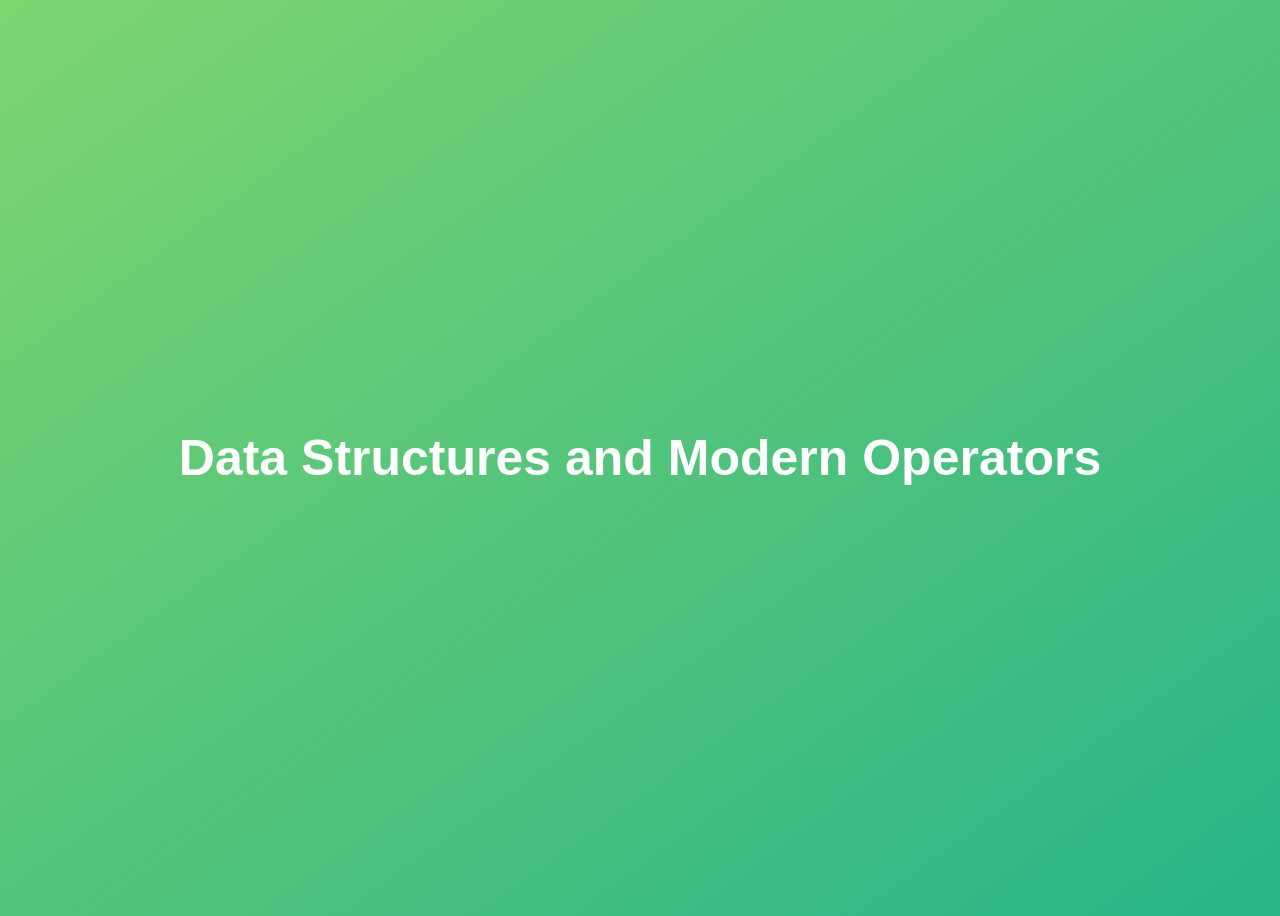
==== Data-Structures/index.html @ dd5cb887 "Added Logical Operators" ====
<!DOCTYPE html>
<html lang="en">
  <head>
    <meta charset="UTF-8" />
    <meta name="viewport" content="width=device-width, initial-scale=1.0" />
    <meta http-equiv="X-UA-Compatible" content="ie=edge" />
    <title>Data Structures and Modern Operators</title>
    <style>
      body {
        height: 100vh;
        display: flex;
        align-items: center;
        background: linear-gradient(to top left, #28b487, #7dd56f);
      }
      h1 {
        font-family: sans-serif;
        font-size: 50px;
        line-height: 1.3;
        width: 100%;
        padding: 30px;
        text-align: center;
        color: white;
      }
      button {
        width: 50px;
        height: 20px;
        margin: 10px;
      }
      textarea {
        width: 300px;
        height: 100px;
      }
    </style>
  </head>
  <body>
    <h1>Data Structures and Modern Operators</h1>
    <!-- <script src="1_destructuring_arrays.js"></script> -->
    <!-- <script src="2_destructuring_objects.js"></script> -->
    <!-- <script src="3_spread_operator.js"></script> -->
    <!-- <script src="4_rest_pattern.js"></script> -->
    <!-- <script src="5_short_circuiting.js"></script> -->
    <script src="6_logical_assignment_operators.js"></script>
  </body>
</html>
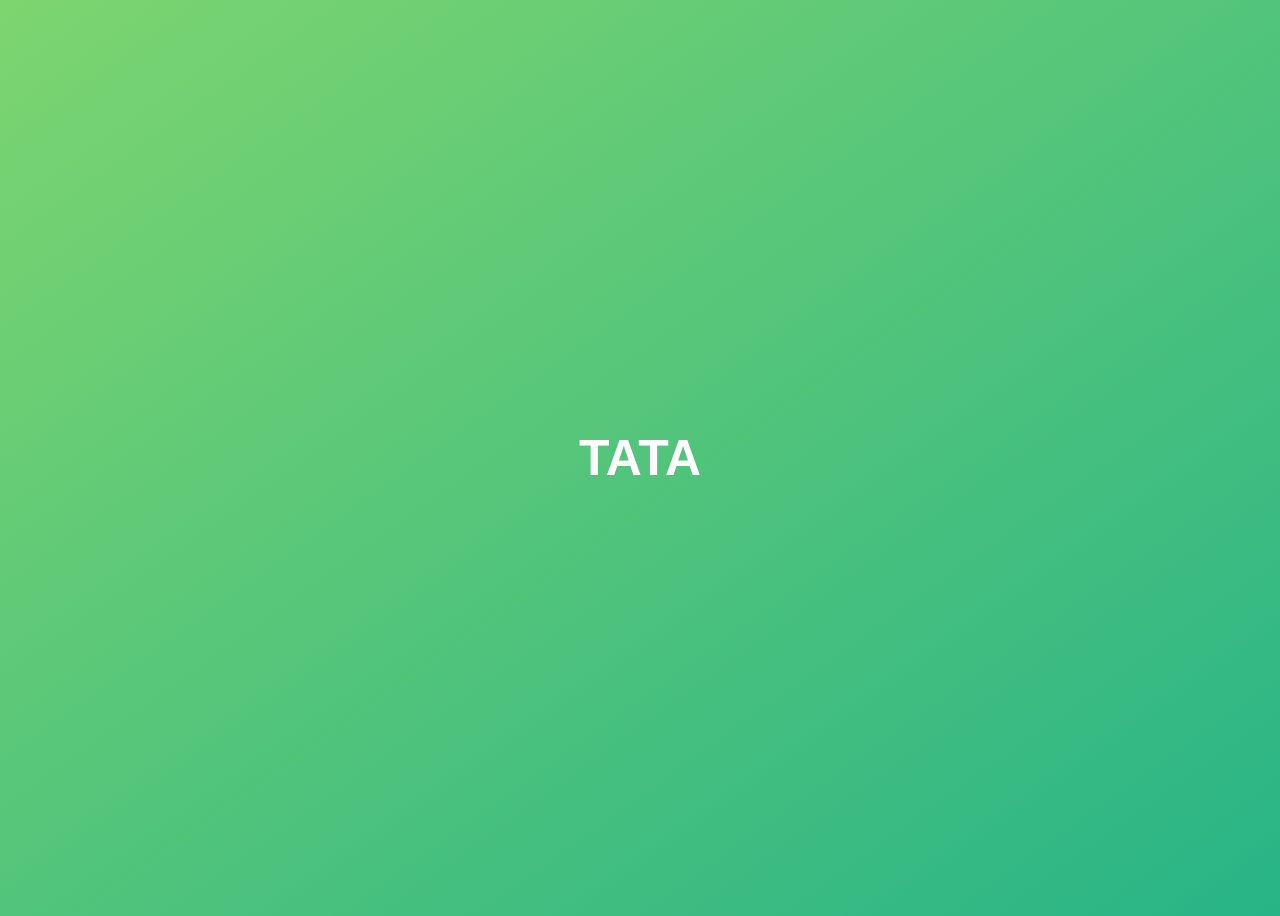
==== commit 905ddec1: "Added Coding Challenge" ====
--- a/Data-Structures/index.html
+++ b/Data-Structures/index.html
@@ -33,12 +33,21 @@
     </style>
   </head>
   <body>
-    <h1>Data Structures and Modern Operators</h1>
+    <h1>TATA</h1>
     <!-- <script src="1_destructuring_arrays.js"></script> -->
     <!-- <script src="2_destructuring_objects.js"></script> -->
     <!-- <script src="3_spread_operator.js"></script> -->
     <!-- <script src="4_rest_pattern.js"></script> -->
     <!-- <script src="5_short_circuiting.js"></script> -->
-    <script src="6_logical_assignment_operators.js"></script>
+    <!-- <script src="6_logical_assignment_operators.js"></script> -->
+    <!-- <script src="7_coding_challenge.js"></script> -->
+    <!-- <script src="8_for_of_loop.js"></script> -->
+    <!-- <script src="9_enhaced_object_literals.js"></script> -->
+    <!-- <script src="10_optional_chaining.js"></script> -->
+    <!-- <script src="11_looping_objects_keys_values_entries.js"></script> -->
+    <!-- <script src="12_coding_challenge.js"></script> -->
+    <!-- <script src="13_sets_maps.js"></script> -->
+    <script src="14_coding_challenge.js"></script>
+
   </body>
 </html>
